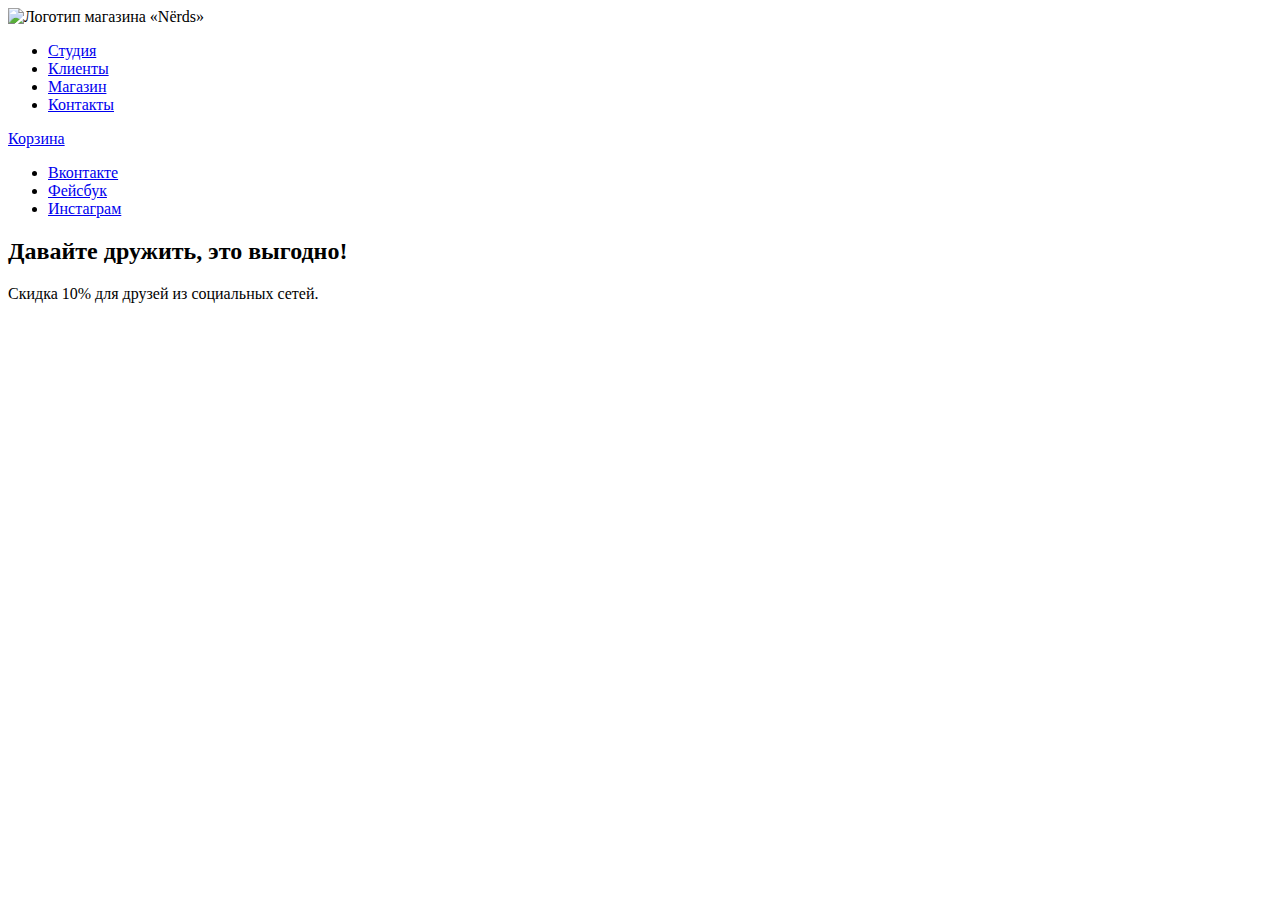
==== blank.html @ b9883544 "Разметка главной страницы" ====
<!DOCTYPE html>
<html lang="ru">
  <head>
    <meta charset="utf-8">
    <title>HTML Academy: Нёрдс</title>
  </head>
  <body>
    <header>
      <nav>
        <a>
          <img src="https://via.placeholder.com/159.87x65.02" alt="Логотип магазина «Nёrds»">
        </a>
        <ul>
          <li><a href="blank.html">Студия</a></li>
          <li><a href="blank.html">Клиенты</a></li>
          <li><a href="catalog.html">Магазин</a></li>
          <li><a href="blank.html">Контакты</a></li>
        </ul>
        <a href="blank.html">Корзина</a>
      </nav>
    </header>

    <footer>
      <section>
        <ul>
          <li>
            <a href="#">Вконтакте</a>
          </li>
          <li>
            <a href="#">Фейсбук</a>
          </li>
          <li>
            <a href="#">Инстаграм</a>
          </li>
        </ul>
        <h2>Давайте дружить, это выгодно!</h2>
        <p>Скидка 10% для друзей из социальных сетей.</p>
      </section>
    </footer>
  </body>
</html>
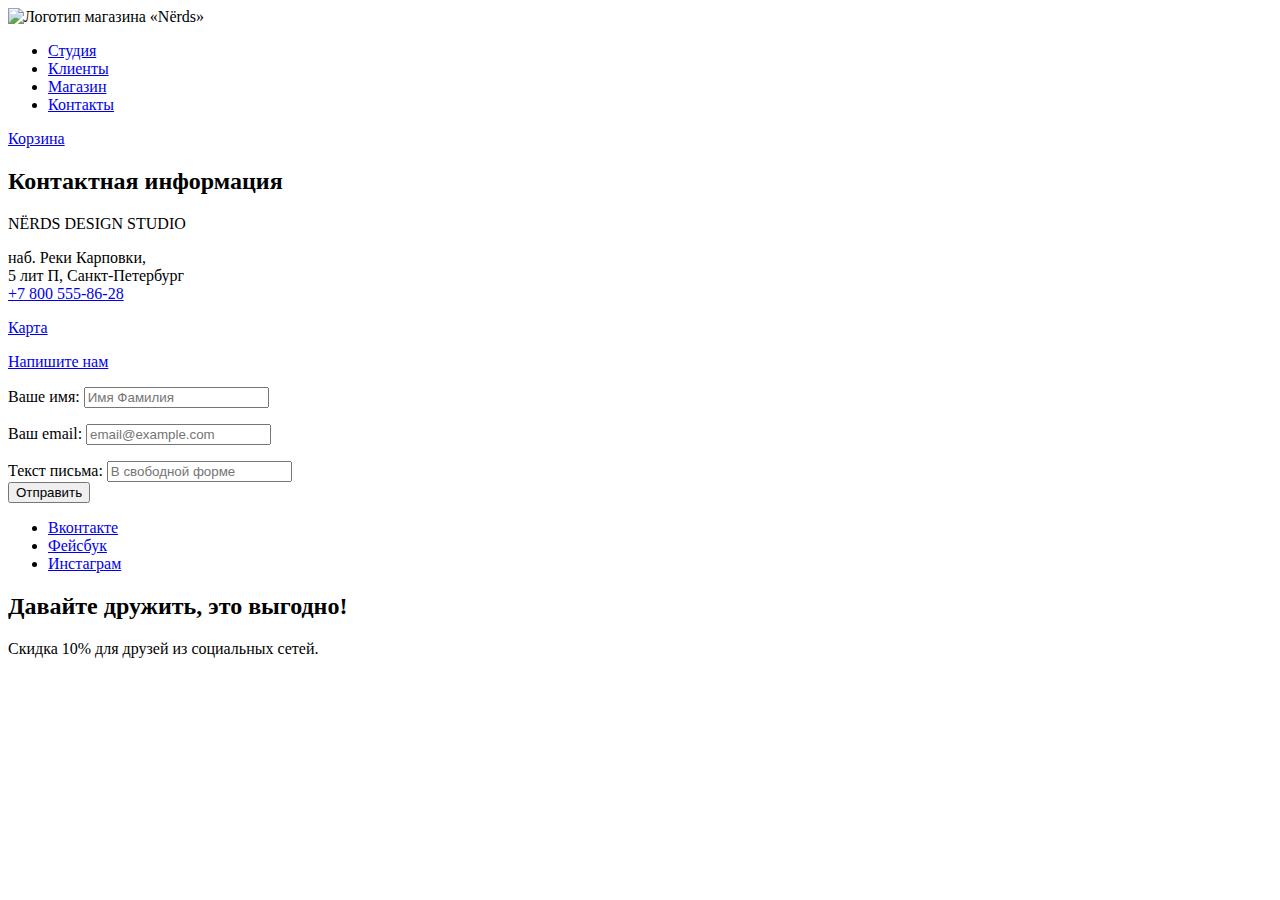
==== commit d5ee1645: "Разметка главной страницы" ====
--- a/blank.html
+++ b/blank.html
@@ -22,6 +22,30 @@
 
     <footer>
       <section>
+        <h2>Контактная информация</h2><!--Заголовок будет скрыт-->
+        <p>NЁRDS DESIGN STUDIO</p>
+        <p>наб. Реки Карповки,<br>5 лит П, Санкт-Петербург<br>
+          <a href="tel:+78005558628">+7 800 555-86-28</a>
+        </p>
+        <p><a href="blank.html">Карта</a></p><!--Заголовок будет скрыт-->
+        <p><a href="blank.html">Напишите нам</a></p>
+        <form action="https://echo.htmlacademy.ru" method="post">
+          <p>
+            <label for="appointment-name">Ваше имя:</label>
+            <input id="appointment-name" type="text" name="name" placeholder="Имя Фамилия">
+          </p>
+          <p>
+            <label for="appointment-email">Ваш email:</label>
+            <input id="appointment-email" type="email" name="email" placeholder="email@example.com">
+          </p>
+          <p>
+            <label for="appointment-text">Текст письма:</label>
+            <input id="appointment-text" type="text" name="text" placeholder="В свободной форме"><br>
+            <button type="submit">Отправить</button>
+          </p>
+        </form>
+      </section>
+      <section>
         <ul>
           <li>
             <a href="#">Вконтакте</a>
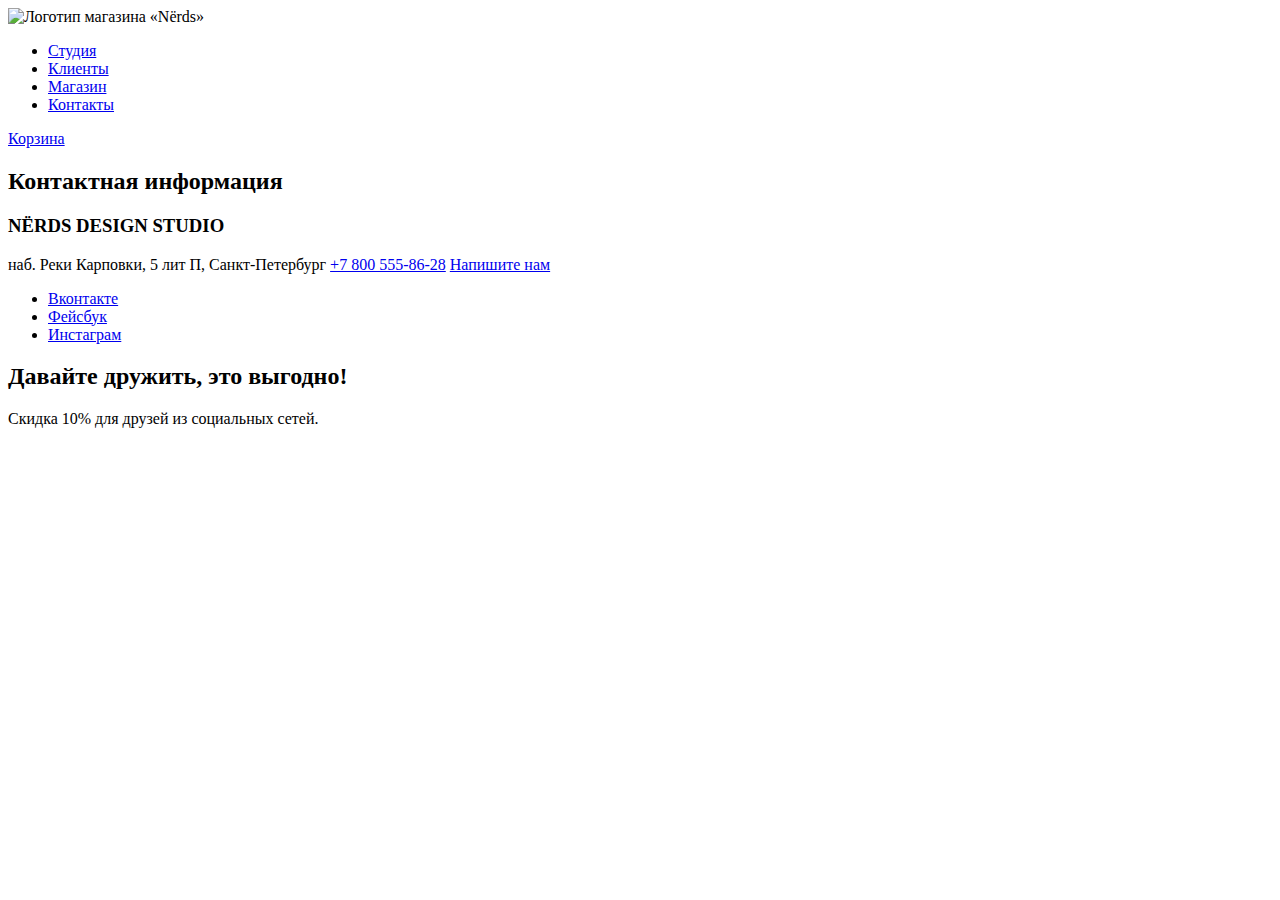
==== commit d8c3d685: "Разметка главной страницы доработка 2" ====
--- a/blank.html
+++ b/blank.html
@@ -23,27 +23,15 @@
     <footer>
       <section>
         <h2>Контактная информация</h2><!--Заголовок будет скрыт-->
-        <p>NЁRDS DESIGN STUDIO</p>
-        <p>наб. Реки Карповки,<br>5 лит П, Санкт-Петербург<br>
-          <a href="tel:+78005558628">+7 800 555-86-28</a>
-        </p>
-        <p><a href="blank.html">Карта</a></p><!--Заголовок будет скрыт-->
-        <p><a href="blank.html">Напишите нам</a></p>
-        <form action="https://echo.htmlacademy.ru" method="post">
-          <p>
-            <label for="appointment-name">Ваше имя:</label>
-            <input id="appointment-name" type="text" name="name" placeholder="Имя Фамилия">
-          </p>
-          <p>
-            <label for="appointment-email">Ваш email:</label>
-            <input id="appointment-email" type="email" name="email" placeholder="email@example.com">
-          </p>
-          <p>
-            <label for="appointment-text">Текст письма:</label>
-            <input id="appointment-text" type="text" name="text" placeholder="В свободной форме"><br>
-            <button type="submit">Отправить</button>
-          </p>
-        </form>
+        <div>
+          <section>
+            <h3>NЁRDS DESIGN STUDIO</h3>
+            <p>наб. Реки Карповки, 5 лит П, Санкт-Петербург
+              <a href="tel:+78005558628">+7 800 555-86-28</a>
+              <a href="blank.html">Напишите нам</a>
+            </p>
+          </section>
+        </div>
       </section>
       <section>
         <ul>
